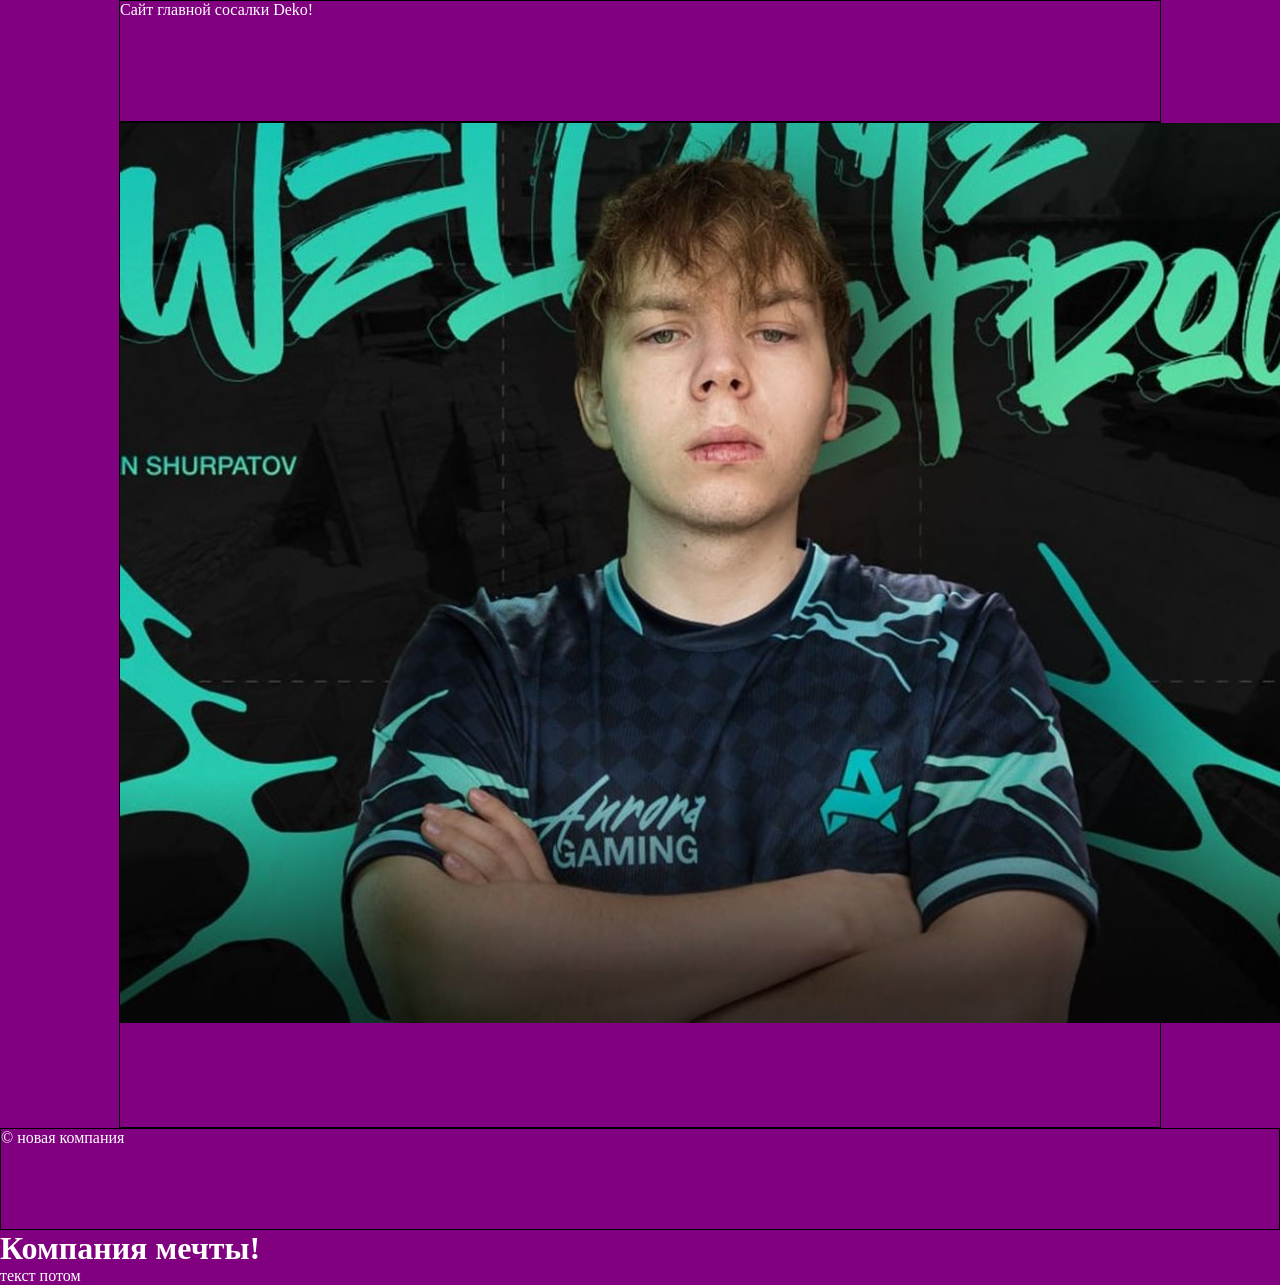
==== index.html @ 5f84210d ",l,lk" ====
<!DOCTYPE html>
<html lang="ru">
<head>
    <link rel="stylesheet" href="css/style.css">
    <meta charset="UTF-8">
    <meta name="viewport" content="width=device-width, initial-scale=1.0">
    <title>Document</title>
</head>
<body>
    <div id="wrapper">
        <header>
            Сайт главной сосалки Deko!
        </header>
        <main>
            <img class="main_ing-float" src="img/sosalka.jpg" alt="">
        </main>
    </div>
    <footer>
        &copy; новая компания
    </footer>
    <h1>Компания мечты!</h1>
    <p>текст потом</p>    
</body>
</html>
---- css/style.css ----
* {
    margin:0;
    padding:0;
}
html,body {
    height: 100%;
}
header, main, footer {
    border: black solid 1px;
}
#wrapper{
    min-height: 100%;
    height: auto !important;
    height: 100%;
    width: 100%;
}
header{
    height: 120px;
    width: 1040px;
    margin:0 auto;
}
main{
    padding-bottom: 100px;
    width: 1040px;
    margin:0 auto;
}
footer {
    margin: -100px auto 0;
    position: relative;
    height: 100px;
    margin:0 auto;
        
}
body {
    background-color: purple;
    color: white;
}
.main_img-float{
    width:550px;
    
    }
    .main_img-float {
        width: 550;
        margin: 40;
        float:left;

    }
    #panorama {
        width:100%;
        height: 150px;
        background: url(../img/Deko.jpeg) no-repeat center 70%;
        background-size: cover; /*масштаирование фона*/
    }
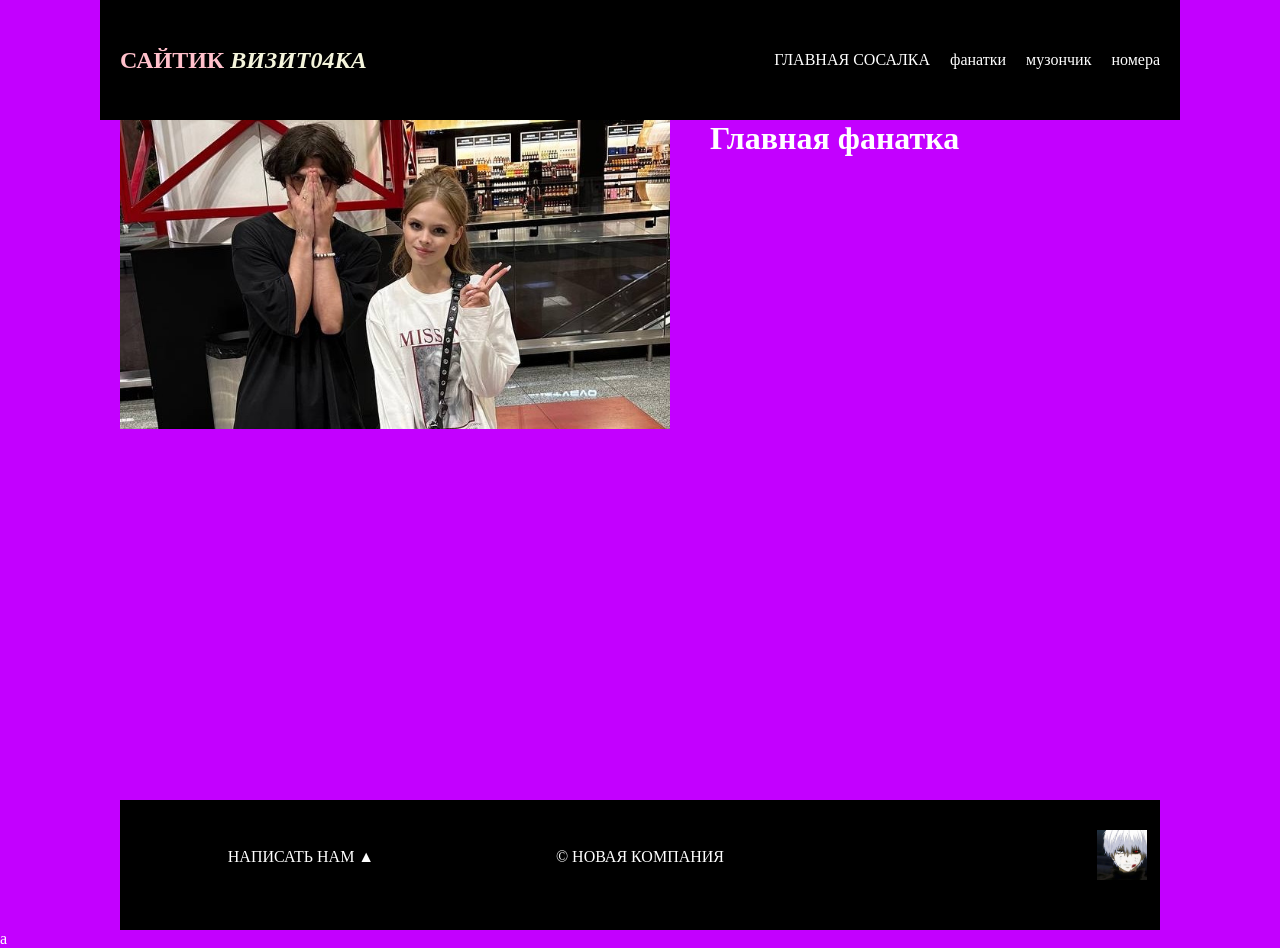
==== commit e782e3f8: "Add files via upload" ====
--- a/index.html
+++ b/index.html
@@ -1,24 +1,49 @@
 <!DOCTYPE html>
 <html lang="ru">
 <head>
-    <link rel="stylesheet" href="css/style.css">
     <meta charset="UTF-8">
     <meta name="viewport" content="width=device-width, initial-scale=1.0">
-    <title>Document</title>
+    <title>Главная страница</title>
+    <link rel="stylesheet" href="css/style.css">
+    <link rel="preconnect" href="https://fonts.googleapis.com">
+    <link rel="preconnect" href="https://fonts.gstatic.com" crossorigin>
+    <link href="https://fonts.googleapis.com/css2?family=Tiny5&display=swap" rel="stylesheet">
+    
 </head>
 <body>
     <div id="wrapper">
         <header>
-            Сайт главной сосалки Deko!
+            <a href="index.html" id="logo">
+                        <span class="pink">Сайтик</span> <i>визит04ка</i>
+                    </a>
+            <nav>
+                <ul>
+                    <li><a href="index.html">ГЛАВНАЯ СОСАЛКА</a></li>
+                    <li><a href="uslugi.html">фанатки</a></li>
+                    <li><a href="sound.html">музончик</a></li>
+                    <li><a href="contact.html">номера </a></li>
+                
+                </ul>
+            </nav>
         </header>
+        
         <main>
-            <img class="main_ing-float" src="img/sosalka.jpg" alt="">
+            <img src="img/5.jpeg" alt="Основное изображение" class="main__img-float">
+            <h1>Главная фанатка</h1>
+            <p></p>
         </main>
     </div>
+    
     <footer>
-        &copy; новая компания
+        <p class="footer_block">Написать нам &#9650</p>
+        <p class="footer_block">&copy; Новая компания</p>
+        <div class="footer_icons">
+            <a href="https://vk.com/dekofanpage" target="_blank">
+            <img src="img/ghoul.jpg" alt="VK" class="footer_img">
+            </a>
+
+
+        </div>
     </footer>
-    <h1>Компания мечты!</h1>
-    <p>текст потом</p>    
 </body>
-</html>+</html> a
--- a/css/style.css
+++ b/css/style.css
@@ -1,53 +1,155 @@
 * {
-    margin:0;
-    padding:0;
+    margin: 0;
+    padding: 0;
 }
-html,body {
+
+html, body {
     height: 100%;
 }
+
 header, main, footer {
-    border: black solid 1px;
+    width: 1040px;
+    margin: 0 auto;
 }
-#wrapper{
+
+#wrapper {
     min-height: 100%;
     height: auto !important;
     height: 100%;
     width: 100%;
 }
-header{
+
+header {
     height: 120px;
-    width: 1040px;
-    margin:0 auto;
+    background-color: #000000;
+    display: flex;
+    justify-content: space-between;
+    align-items: center;
+    padding: 0 20px;
 }
-main{
+body {
+    background-color: #c300ff;
+    color: white;
+}
+
+.tiny5-regular {
+    font-family: "Tiny5", sans-serif;
+    font-weight: 400;
+    font-style: normal;
+}
+
+header h1 {
+    color: white;
+    margin: 0;
+}
+
+nav ul {
+    list-style: none;
+    display: flex;
+}
+
+nav li {
+    margin-left: 20px;
+}
+
+nav a {
+    color: white;
+    text-decoration: none;
+}
+
+main {
     padding-bottom: 100px;
-    width: 1040px;
-    margin:0 auto;
 }
+
 footer {
     margin: -100px auto 0;
     position: relative;
     height: 100px;
-    margin:0 auto;
-        
-}
-body {
-    background-color: purple;
+    background-color: #000000;
+    text-align: center;
+    padding-top: 30px;
     color: white;
 }
-.main_img-float{
-    width:550px;
-    
-    }
-    .main_img-float {
-        width: 550;
-        margin: 40;
-        float:left;
 
-    }
-    #panorama {
-        width:100%;
-        height: 150px;
-        background: url(../img/Deko.jpeg) no-repeat center 70%;
-        background-size: cover; /*масштаирование фона*/
-    }+.main__img-float {
+    width: 550px;
+    margin-right: 40px;
+    float: left;
+}
+
+#panorama {
+    width: 100%;
+    height: 150px;
+    background: url(../jpeg/5.jpg) no-repeat center 70%;
+    background-size: cover;
+}
+
+.services {
+    padding: 35px;
+    border: 5px solid;
+}
+
+.services__img {
+    width: 240px;
+}
+
+.services__item {
+    margin-left: 40px;
+    margin-right: 40px;
+    width: 240px;
+    float: left;
+}
+
+.clearfix::after {
+    content: "";
+    display: table;
+    clear: both;
+}
+
+.h1-invisible {
+    visibility: hidden;
+}
+
+audio {
+    width: 35%;
+    margin: 20px 0;
+}
+
+audio:focus {
+    outline: none;
+}
+
+#logo {
+    text-transform: uppercase;
+    text-decoration: none;
+    color:beige;
+    font-weight: bold;
+    line-height: 100px;
+    font-size: 24px;
+
+    display: inline-block;
+
+}
+
+.pink {
+    color: #ffc0cb;
+}
+
+.footer_block,
+.footer_icons {
+display: inline-block;
+width: 335px;
+vertical-align: middle;
+}
+.footer_icons{
+    text-align: right;
+}
+.footer_block {
+    text-transform: uppercase;
+
+}
+.footer_img {
+    width: 50px;
+    margin-left: 10px;
+}
+
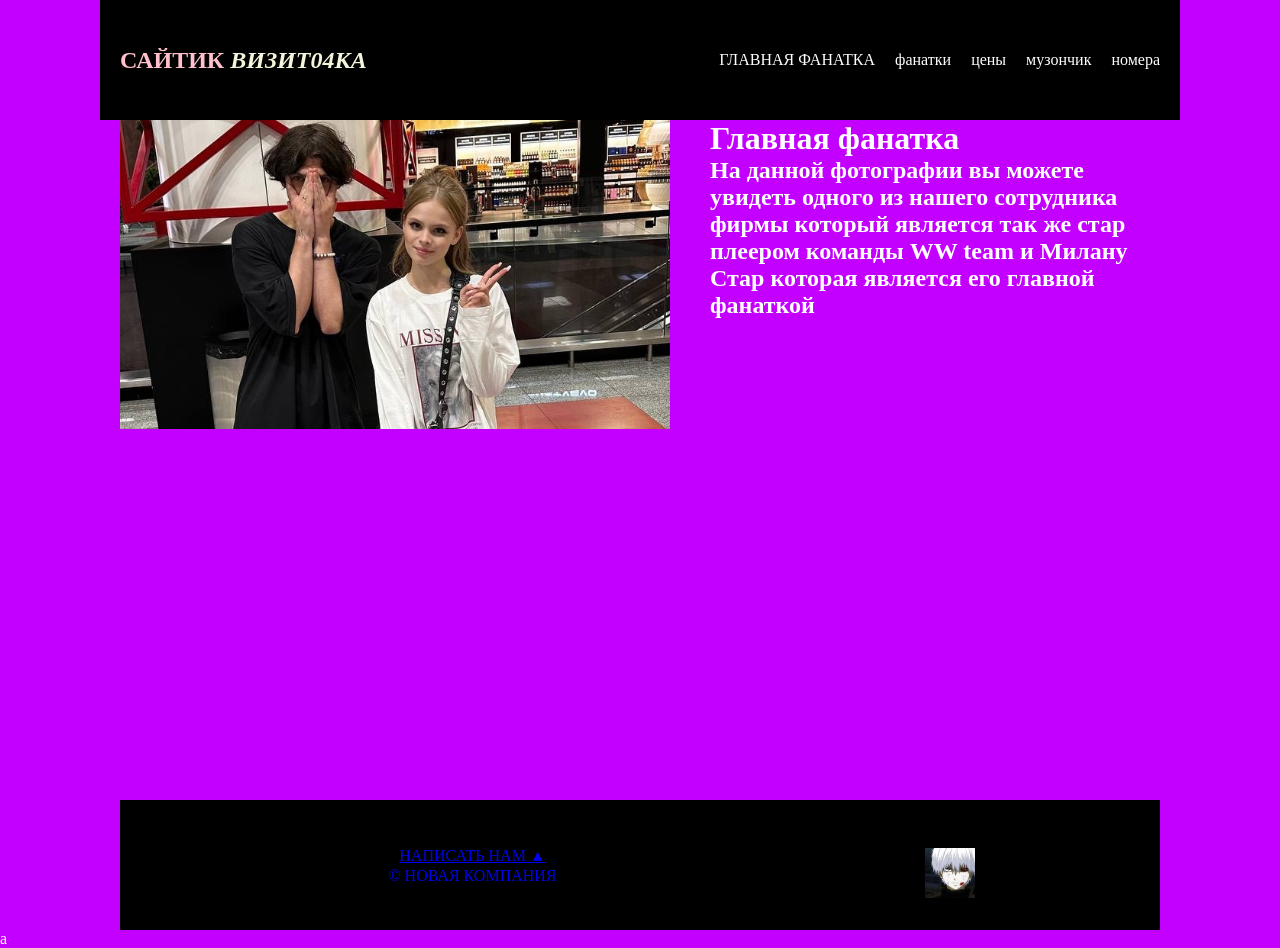
==== commit df039fc8: "Add files via upload" ====
--- a/index.html
+++ b/index.html
@@ -7,7 +7,7 @@
     <link rel="stylesheet" href="css/style.css">
     <link rel="preconnect" href="https://fonts.googleapis.com">
     <link rel="preconnect" href="https://fonts.gstatic.com" crossorigin>
-    <link href="https://fonts.googleapis.com/css2?family=Tiny5&display=swap" rel="stylesheet">
+    <link href="https://fonts.googleapis.com/css2?family=Montserrat:ital,wght@0,100..900;1,100..900&family=Play:wght@400;700&display=swap" rel="stylesheet">
     
 </head>
 <body>
@@ -18,8 +18,9 @@
                     </a>
             <nav>
                 <ul>
-                    <li><a href="index.html">ГЛАВНАЯ СОСАЛКА</a></li>
+                    <li><a href="index.html">ГЛАВНАЯ ФАНАТКА</a></li>
                     <li><a href="uslugi.html">фанатки</a></li>
+                    <li><a href="price.html">цены</a></li>
                     <li><a href="sound.html">музончик</a></li>
                     <li><a href="contact.html">номера </a></li>
                 
@@ -30,12 +31,13 @@
         <main>
             <img src="img/5.jpeg" alt="Основное изображение" class="main__img-float">
             <h1>Главная фанатка</h1>
+            <h2>На данной фотографии вы можете увидеть одного из нашего сотрудника фирмы который является так же стар плеером команды WW team и Милану Стар которая является его главной фанаткой</h2>
             <p></p>
         </main>
     </div>
     
     <footer>
-        <p class="footer_block">Написать нам &#9650</p>
+        <a href="form.html" class="footer_block">Написать нам &#9650</p>
         <p class="footer_block">&copy; Новая компания</p>
         <div class="footer_icons">
             <a href="https://vk.com/dekofanpage" target="_blank">
--- a/css/style.css
+++ b/css/style.css
@@ -152,4 +152,3 @@
     width: 50px;
     margin-left: 10px;
 }
-
